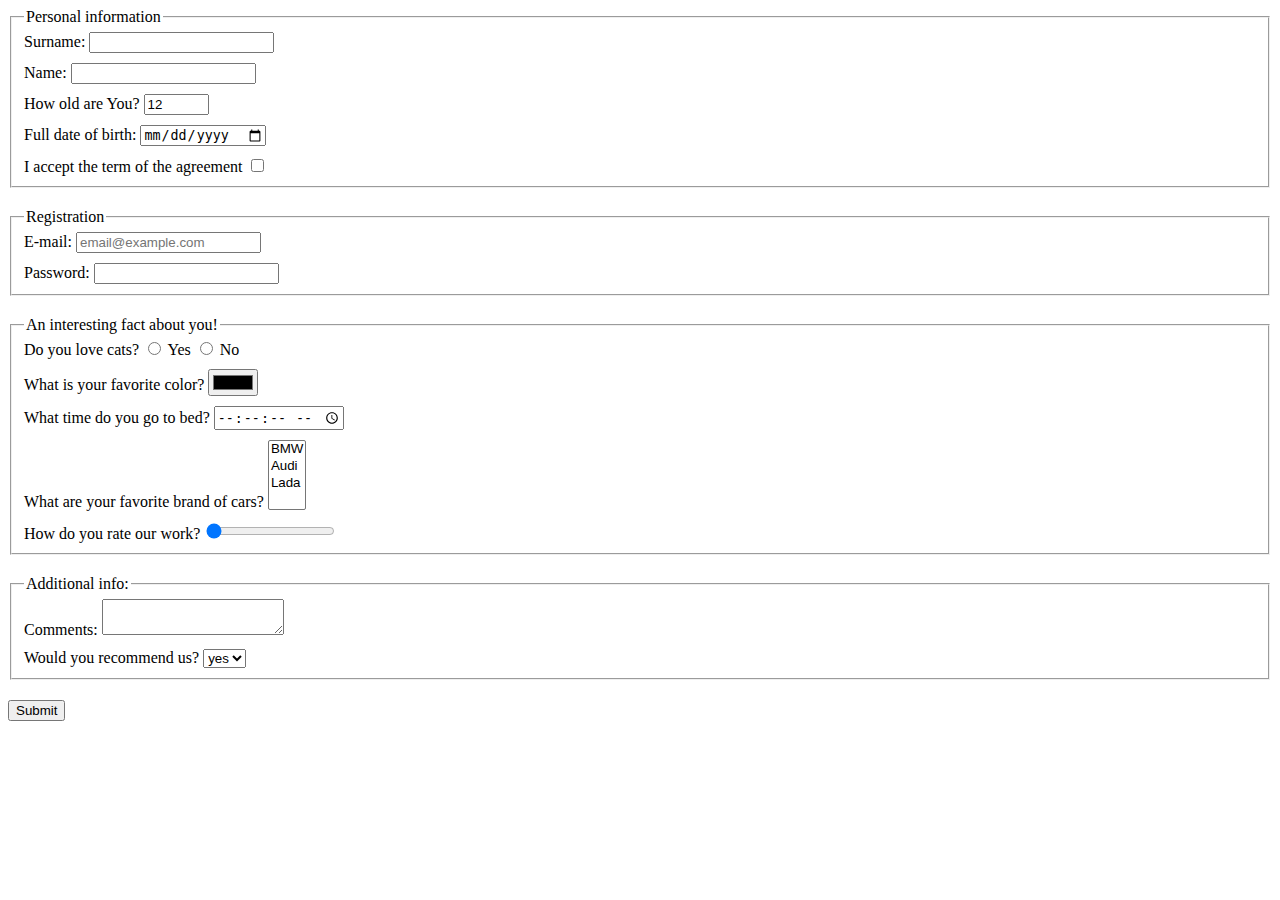
==== index.html @ 15a310e1 "Solution v0.1" ====
<!doctype html>
<html lang="en">
<head>
  <meta charset="UTF-8">
  <meta name="viewport"
        content="width=device-width, user-scalable=no, initial-scale=1.0, maximum-scale=1.0, minimum-scale=1.0">
  <meta http-equiv="X-UA-Compatible" content="ie=edge">
  <title>HTML Form</title>
  <link rel="stylesheet" href="./style.css">
</head>
<body>
  <fieldset class="fieldset" autocomplete = "off">
    <legend>Personal information</legend>
      <div class="label">
        <label for="surname">Surname:</label>
        <input type="text" id="surname" name="surname">
      </div>
      <div class="label">
        <label for="name">Name:</label>
        <input type="text" id="name" name="name">
      </div>
      <div class="label">
        <label for="how_old">How old are You?</label>
        <input type="text" size="5" id="how_old" name="how_old" value="12">
      </div>
      <div class="label">
        <label for="date_of_birth">Full date of birth:</label>
        <input type="date" id="date_of_birth" name="date_of_birth"
         value="mm/dd/yyyy">
      </div>
      <div class="label-bottom">
        <label for="accept_agreement">I accept the term of the agreement</label>
        <input type="checkbox" id="accept_agreement" name="accept_agreement">
      </div>
    </fieldset>
  <fieldset class="fieldset" autocomplete = "off">
    <legend>Registration</legend>
      <div class="label">
        <label for="email">E-mail:</label>
        <input type="email" id="email" placeholder="email@example.com" required maxlength="30" minlength="4">
      </div>
      <div class="label-bottom">
          <label for="pass">Password:</label>
          <input type="password" id="pass" name="pass">
      </div>
  </fieldset>
  <fieldset class="fieldset" autocomplete = "off">
    <legend>An interesting fact about you!</legend>
      <div class="label">
        <label for="yes">Do you love cats?</label>
        <input type="radio" id="yes" name="love_cats">
        <label for="yes">Yes</label>
        <input type="radio" id="no" name="love_cats">
        <label for="no">No</label>
      </div>
      <div class="label">
        <label for="favorite_color">What is your favorite color?</label>
        <input type="color" id="favorite_color" name="favorite_color"
      value="black">
      </div>
      <div class="label">
        <label for="time_go_bed">What time do you go to bed?</label>
        <input type="time" step="1" id="time_go_bed" name="time_go_bed">
      </div>
      <div class="label">
        <label for="brand_cars">What are your favorite brand of cars?</label>
        <select multiple name="brand_cars" id="brand_cars">
          <option>BMW</option>
          <option>Audi</option>
          <option>Lada</option>
      </select>
      </div>
      <div class="label-bottom">
        <label for="rate_work">How do you rate our work?</label>
        <input type="range" id="rate_work" name="rate_work" value="0"
          min="0" max="10">
      </div>
    </fieldset>
    <fieldset class="fieldset" autocomplete = "off">
      <legend>Additional info:</legend>
        <div class="label">
          <label for="comments">Comments:</label>
          <textarea id="comments" name="comments"></textarea>
        </div>
        <div class="label-bottom">
        <label for="recommend">Would you recommend us?</label>
        <select name="recommend" id="recommend">
          <option>yes</option>
          <option>no</option>
        </select>
        </div>
    </fieldset>
    <form action="https://mate-academy-form-lesson.herokuapp.com/create-application" enctype="text/plain" onsubmit="onSubmit()">
    <input type="submit" value="Submit"></form>
  <script type="text/javascript" src="./main.js"></script>
</body>
</html>
---- style.css ----
input:focus {
  background-color: aquamarine;
}

.fieldset {
  margin-bottom: 20px;
}

.label {
  margin-bottom: 10px;
}

.label-bottom {
  margin-bottom: 0;
}
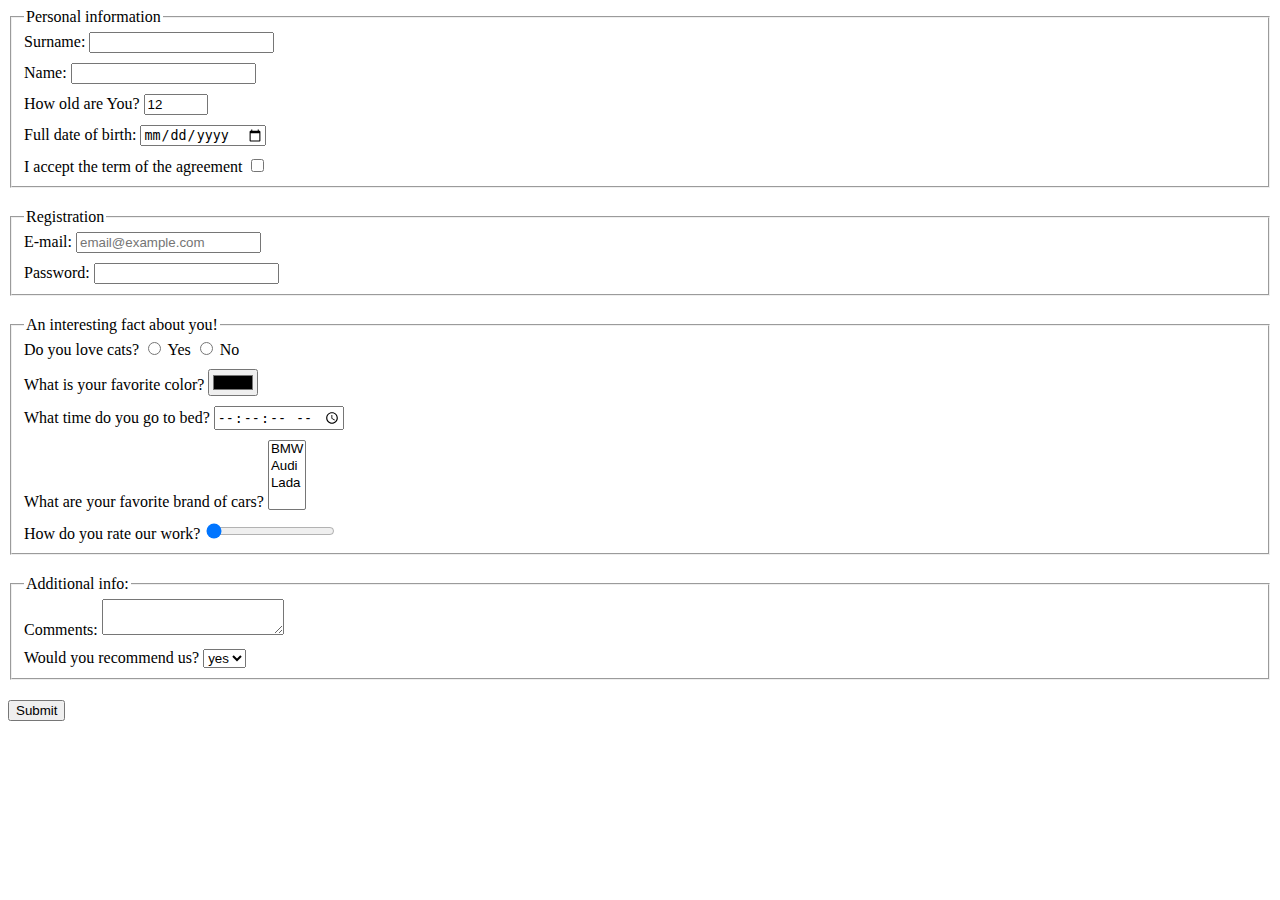
==== commit 289547c3: "Solution v0.2 fix label how_old type text->number" ====
--- a/index.html
+++ b/index.html
@@ -21,7 +21,7 @@
       </div>
       <div class="label">
         <label for="how_old">How old are You?</label>
-        <input type="text" size="5" id="how_old" name="how_old" value="12">
+        <input type="number" min="12" max="100" id="how_old" name="how_old" value="12">
       </div>
       <div class="label">
         <label for="date_of_birth">Full date of birth:</label>
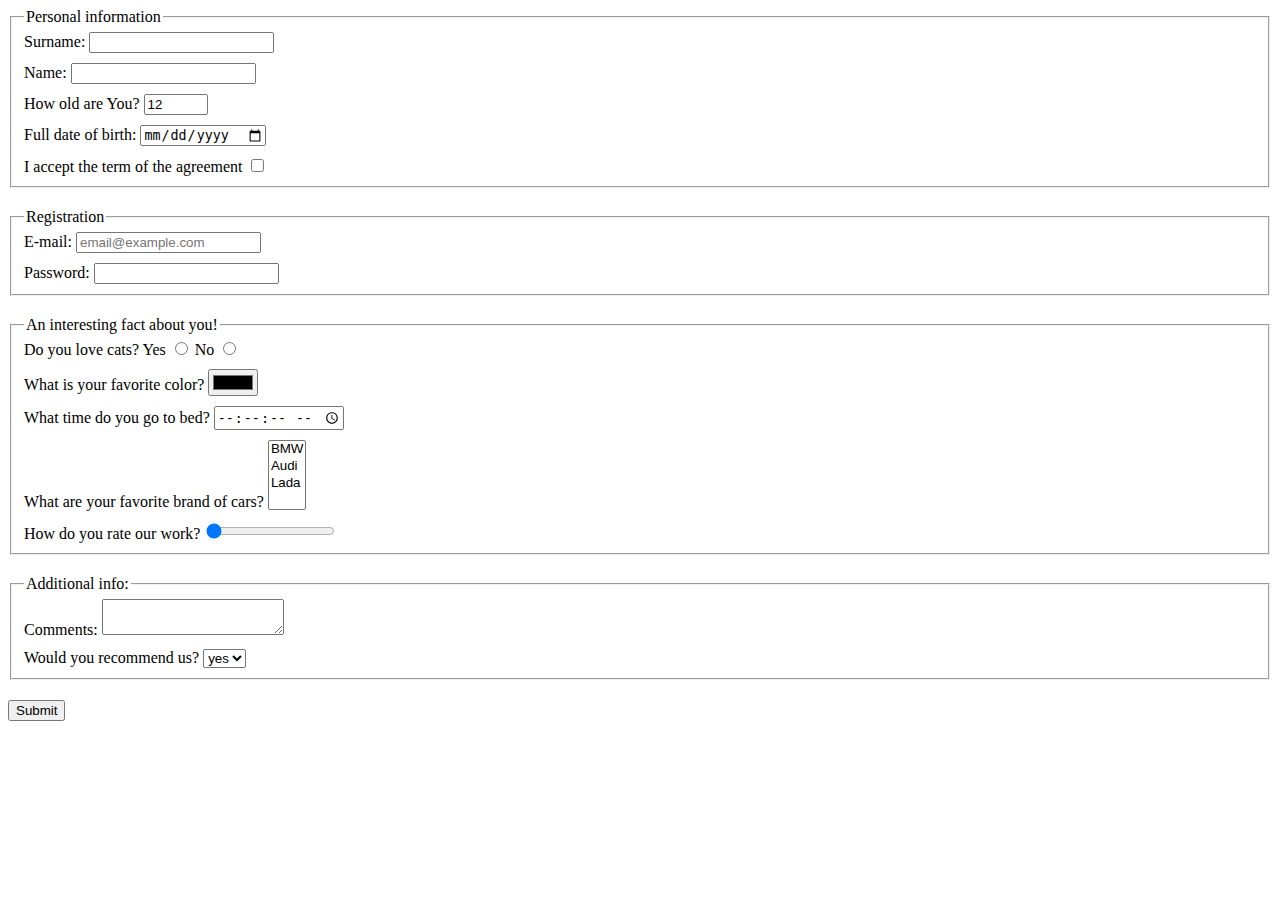
==== commit 0cc51ef4: "Solution v0.3 fix div->display:block" ====
--- a/index.html
+++ b/index.html
@@ -11,87 +11,75 @@
 <body>
   <fieldset class="fieldset" autocomplete = "off">
     <legend>Personal information</legend>
-      <div class="label">
-        <label for="surname">Surname:</label>
-        <input type="text" id="surname" name="surname">
-      </div>
-      <div class="label">
-        <label for="name">Name:</label>
-        <input type="text" id="name" name="name">
-      </div>
-      <div class="label">
-        <label for="how_old">How old are You?</label>
-        <input type="number" min="12" max="100" id="how_old" name="how_old" value="12">
-      </div>
-      <div class="label">
-        <label for="date_of_birth">Full date of birth:</label>
-        <input type="date" id="date_of_birth" name="date_of_birth"
-         value="mm/dd/yyyy">
-      </div>
-      <div class="label-bottom">
-        <label for="accept_agreement">I accept the term of the agreement</label>
-        <input type="checkbox" id="accept_agreement" name="accept_agreement">
-      </div>
-    </fieldset>
+        <label class="label" for="surname">Surname:
+          <input type="text" id="surname" name="surname">
+        </label>
+        <label class="label" for="name">Name:
+          <input type="text" id="name" name="name">
+        </label>
+        <label class="label" for="how_old">How old are You?
+          <input type="number" min="12" max="100" id="how_old" name="how_old" value="12">
+        </label>
+        <label class="label" for="date_of_birth">Full date of birth:
+          <input type="date" id="date_of_birth" name="date_of_birth"
+            value="mm/dd/yyyy">
+        </label>
+        <label class="label-bottom" for="accept_agreement">I accept the term of the agreement
+          <input type="checkbox" id="accept_agreement" name="accept_agreement">
+        </label>
+  </fieldset>
   <fieldset class="fieldset" autocomplete = "off">
     <legend>Registration</legend>
-      <div class="label">
-        <label for="email">E-mail:</label>
-        <input type="email" id="email" placeholder="email@example.com" required maxlength="30" minlength="4">
-      </div>
-      <div class="label-bottom">
-          <label for="pass">Password:</label>
+        <label class="label" for="email">E-mail:
+          <input type="email" id="email" placeholder="email@example.com" required maxlength="30" minlength="4">
+        </label>
+        <label class="label-bottom" for="pass">Password:
           <input type="password" id="pass" name="pass">
-      </div>
+        </label>
   </fieldset>
   <fieldset class="fieldset" autocomplete = "off">
     <legend>An interesting fact about you!</legend>
-      <div class="label">
-        <label for="yes">Do you love cats?</label>
-        <input type="radio" id="yes" name="love_cats">
-        <label for="yes">Yes</label>
-        <input type="radio" id="no" name="love_cats">
-        <label for="no">No</label>
-      </div>
-      <div class="label">
-        <label for="favorite_color">What is your favorite color?</label>
-        <input type="color" id="favorite_color" name="favorite_color"
-      value="black">
-      </div>
-      <div class="label">
-        <label for="time_go_bed">What time do you go to bed?</label>
-        <input type="time" step="1" id="time_go_bed" name="time_go_bed">
-      </div>
-      <div class="label">
-        <label for="brand_cars">What are your favorite brand of cars?</label>
-        <select multiple name="brand_cars" id="brand_cars">
-          <option>BMW</option>
-          <option>Audi</option>
-          <option>Lada</option>
-      </select>
-      </div>
-      <div class="label-bottom">
-        <label for="rate_work">How do you rate our work?</label>
-        <input type="range" id="rate_work" name="rate_work" value="0"
-          min="0" max="10">
-      </div>
+        <label class="label" for="yes">Do you love cats?
+          <label for="yes">Yes
+            <input type="radio" id="yes" name="love_cats">
+          </label>
+          <label for="no">No
+            <input type="radio" id="no" name="love_cats">
+          </label>
+        </label>
+        <label class="label" for="favorite_color">What is your favorite color?
+          <input type="color" id="favorite_color" name="favorite_color"
+            value="black">
+        </label>
+        <label class="label" for="time_go_bed">What time do you go to bed?
+          <input type="time" step="1" id="time_go_bed" name="time_go_bed">
+        </label>
+        <label class="label" for="brand_cars">What are your favorite brand of cars?
+          <select multiple name="brand_cars" id="brand_cars">
+            <option>BMW</option>
+            <option>Audi</option>
+            <option>Lada</option>
+          </select>
+        </label>
+        <label class="label-bottom" for="rate_work">How do you rate our work?
+          <input type="range" id="rate_work" name="rate_work" value="0"
+            min="0" max="10">
+        </label>
     </fieldset>
     <fieldset class="fieldset" autocomplete = "off">
       <legend>Additional info:</legend>
-        <div class="label">
-          <label for="comments">Comments:</label>
-          <textarea id="comments" name="comments"></textarea>
-        </div>
-        <div class="label-bottom">
-        <label for="recommend">Would you recommend us?</label>
-        <select name="recommend" id="recommend">
-          <option>yes</option>
-          <option>no</option>
-        </select>
-        </div>
+          <label class="label" for="comments">Comments:
+            <textarea id="comments" name="comments"></textarea>
+          </label>
+          <label class="label-bottom" for="recommend">Would you recommend us?
+            <select name="recommend" id="recommend">
+              <option>yes</option>
+              <option>no</option>
+            </select>
+          </label>
     </fieldset>
     <form action="https://mate-academy-form-lesson.herokuapp.com/create-application" enctype="text/plain" onsubmit="onSubmit()">
-    <input type="submit" value="Submit"></form>
+      <input type="submit" value="Submit"></form>
   <script type="text/javascript" src="./main.js"></script>
 </body>
 </html>
--- a/style.css
+++ b/style.css
@@ -8,8 +8,10 @@
 
 .label {
   margin-bottom: 10px;
+  display: block;
 }
 
 .label-bottom {
   margin-bottom: 0;
+  display: block;
 }
